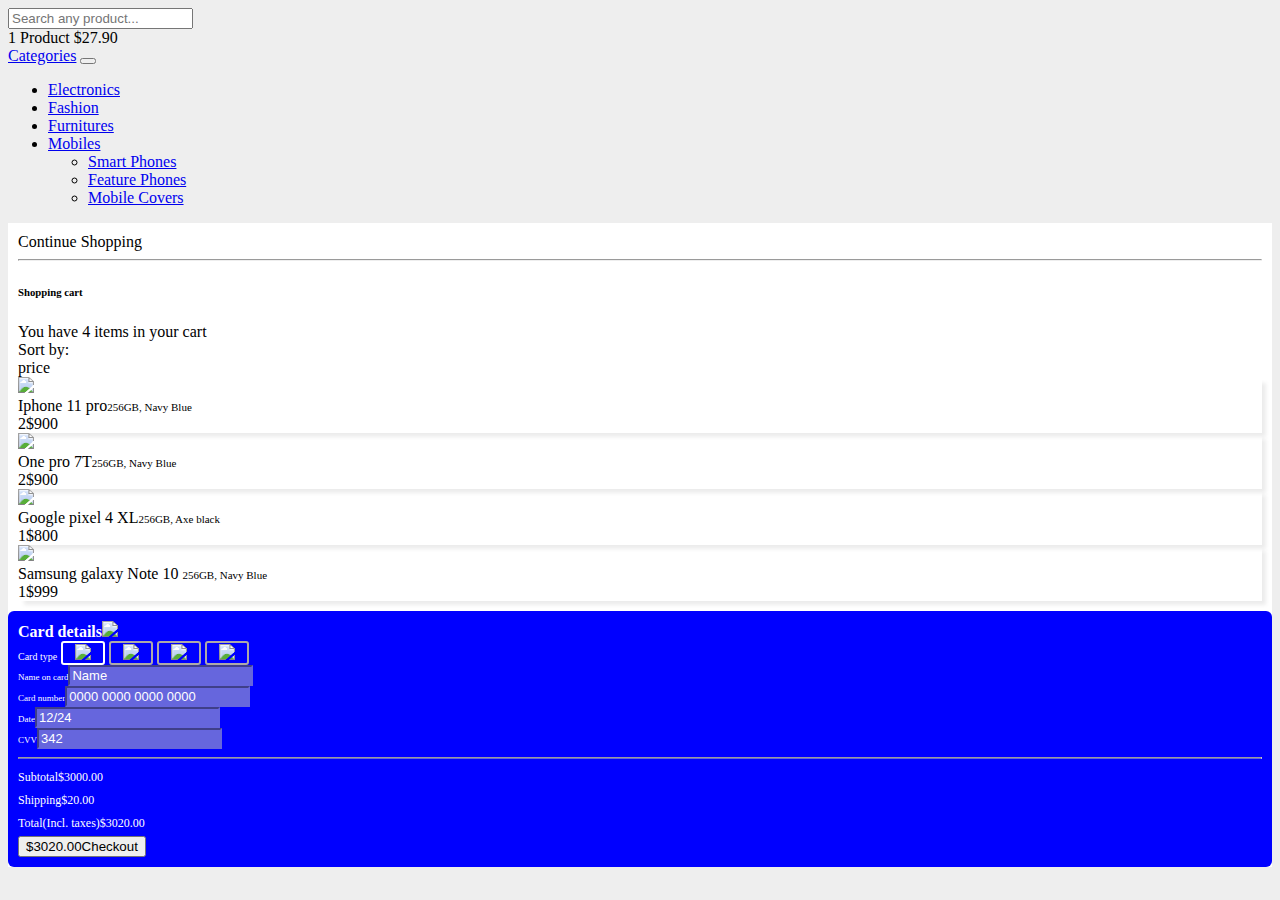
==== public/cart.html @ b05f9190 "Add files via upload" ====
<!DOCTYPE html>
<html lang="en">

<head>
    <meta charset="UTF-8">
    <meta http-equiv="X-UA-Compatible" content="IE=edge">
    <meta name="viewport" content="width=device-width, initial-scale=1.0">

    <link href="https://cdn.jsdelivr.net/npm/bootstrap@5.1.3/dist/css/bootstrap.min.css" rel="stylesheet"
        integrity="sha384-1BmE4kWBq78iYhFldvKuhfTAU6auU8tT94WrHftjDbrCEXSU1oBoqyl2QvZ6jIW3" crossorigin="anonymous">
    <script src="https://cdn.jsdelivr.net/npm/bootstrap@5.1.3/dist/js/bootstrap.bundle.min.js"
        integrity="sha384-ka7Sk0Gln4gmtz2MlQnikT1wXgYsOg+OMhuP+IlRH9sENBO0LRn5q+8nbTov4+1p"
        crossorigin="anonymous"></script>
    <!-- <link rel="stylesheet" href="../node_modules/bootstrap-icons/font/bootstrap-icons.css" /> -->
    <link rel="stylesheet" href="styles.css">
</head>

<body>
    <header class="section-header">
        <section class="header-main border-bottom bg-white">
          <div class="container-fluid">
            <div class="row p-2 pt-3 pb-3 d-flex align-items-center">
              <div class="col-md-2"><i class="bi bi-house" width:200px style="font-size: 50px"></i></div>
              <div class="col-md-8">
                <div class="d-flex form-inputs"> <input class="form-control" type="text"
                    placeholder="Search any product..."> <i class="bx bx-search"></i> </div>
              </div>
              <div class="col-md-2">
                <div class="d-flex d-none d-md-flex flex-row align-items-center"> <span class="shop-bag"><i
                      class='bi bi-cart4' style="font-size: 30px"></i></span>
                  <div class="d-flex flex-column ms-2"> <span class="qty">1 Product</span> <span
                      class="fw-bold">$27.90</span> </div>
                </div>
              </div>
            </div>
          </div>
        </section>
        <nav class="navbar navbar-expand-lg navbar-light bg-light">
          <div class="container-fluid"> <a class="navbar-brand d-md-none d-md-flex" href="#">Categories</a> <button
              class="navbar-toggler" type="button" data-bs-toggle="collapse" data-bs-target="#navbarNavDropdown"
              aria-controls="navbarNavDropdown" aria-expanded="false" aria-label="Toggle navigation"> <span
                class="navbar-toggler-icon"></span> </button>
            <div class="collapse navbar-collapse" id="navbarNavDropdown">
              <ul class="navbar-nav">
                <li class="nav-item"> <a class="nav-link active" aria-current="page" href="#">Electronics</a> </li>
                <li class="nav-item"> <a class="nav-link" href="#">Fashion</a> </li>
                <li class="nav-item"> <a class="nav-link" href="#">Furnitures</a> </li>
                <li class="nav-item dropdown"> <a class="nav-link dropdown-toggle" href="#" id="navbarDropdownMenuLink"
                    role="button" data-bs-toggle="dropdown" aria-expanded="false"> Mobiles </a>
                  <ul class="dropdown-menu" aria-labelledby="navbarDropdownMenuLink">
                    <li><a class="dropdown-item" href="#">Smart Phones</a></li>
                    <li><a class="dropdown-item" href="#">Feature Phones</a></li>
                    <li><a class="dropdown-item" href="#">Mobile Covers</a></li>
                  </ul>
                </li>
              </ul>
            </div>
          </div>
        </nav>
      </header>
    <main class="container mt-5 p-3 rounded cart">
        <div class="row no-gutters">
            <div class="col-md-8">
                <div class="product-details mr-2">
                    <div class="d-flex flex-row align-items-center"><i class="fa fa-long-arrow-left"></i><span
                            class="ml-2">Continue Shopping</span></div>
                    <hr>
                    <h6 class="mb-0">Shopping cart</h6>
                    <div class="d-flex justify-content-between"><span>You have 4 items in your cart</span>
                        <div class="d-flex flex-row align-items-center"><span class="text-black-50">Sort by:</span>
                            <div class="price ml-2"><span class="mr-1">price</span><i class="fa fa-angle-down"></i>
                            </div>
                        </div>
                    </div>
                    <div class="d-flex justify-content-between align-items-center mt-3 p-2 items rounded">
                        <div class="d-flex flex-row"><img class="rounded" src="https://i.imgur.com/QRwjbm5.jpg"
                                width="40">
                            <div class="ml-2"><span class="font-weight-bold d-block">Iphone 11 pro</span><span
                                    class="spec">256GB, Navy Blue</span></div>
                        </div>
                        <div class="d-flex flex-row align-items-center"><span class="d-block">2</span><span
                                class="d-block ml-5 font-weight-bold">$900</span><i
                                class="fa fa-trash-o ml-3 text-black-50"></i></div>
                    </div>
                    <div class="d-flex justify-content-between align-items-center mt-3 p-2 items rounded">
                        <div class="d-flex flex-row"><img class="rounded" src="https://i.imgur.com/GQnIUfs.jpg"
                                width="40">
                            <div class="ml-2"><span class="font-weight-bold d-block">One pro 7T</span><span
                                    class="spec">256GB, Navy Blue</span></div>
                        </div>
                        <div class="d-flex flex-row align-items-center"><span class="d-block">2</span><span
                                class="d-block ml-5 font-weight-bold">$900</span><i
                                class="fa fa-trash-o ml-3 text-black-50"></i></div>
                    </div>
                    <div class="d-flex justify-content-between align-items-center mt-3 p-2 items rounded">
                        <div class="d-flex flex-row"><img class="rounded" src="https://i.imgur.com/o2fKskJ.jpg"
                                width="40">
                            <div class="ml-2"><span class="font-weight-bold d-block">Google pixel 4 XL</span><span
                                    class="spec">256GB, Axe black</span></div>
                        </div>
                        <div class="d-flex flex-row align-items-center"><span class="d-block">1</span><span
                                class="d-block ml-5 font-weight-bold">$800</span><i
                                class="fa fa-trash-o ml-3 text-black-50"></i></div>
                    </div>
                    <div class="d-flex justify-content-between align-items-center mt-3 p-2 items rounded">
                        <div class="d-flex flex-row"><img class="rounded" src="https://i.imgur.com/Tja5H1c.jpg"
                                width="40">
                            <div class="ml-2"><span class="font-weight-bold d-block">Samsung galaxy Note
                                    10&nbsp;</span><span class="spec">256GB, Navy Blue</span></div>
                        </div>
                        <div class="d-flex flex-row align-items-center"><span class="d-block">1</span><span
                                class="d-block ml-5 font-weight-bold">$999</span><i
                                class="fa fa-trash-o ml-3 text-black-50"></i></div>
                    </div>
                </div>
            </div>
            <div class="col-md-4">
                <div class="payment-info">
                    <div class="d-flex justify-content-between align-items-center"><span>Card details</span><img
                            class="rounded" src="https://i.imgur.com/WU501C8.jpg" width="30"></div><span
                        class="type d-block mt-3 mb-1">Card type</span><label class="radio"> <input type="radio"
                            name="card" value="payment" checked> <span><img width="30"
                                src="https://img.icons8.com/color/48/000000/mastercard.png" /></span> </label>
                    <label class="radio"> <input type="radio" name="card" value="payment"> <span><img width="30"
                                src="https://img.icons8.com/officel/48/000000/visa.png" /></span> </label>
                    <label class="radio"> <input type="radio" name="card" value="payment"> <span><img width="30"
                                src="https://img.icons8.com/ultraviolet/48/000000/amex.png" /></span> </label>
                    <label class="radio"> <input type="radio" name="card" value="payment"> <span><img width="30"
                                src="https://img.icons8.com/officel/48/000000/paypal.png" /></span> </label>
                    <div><label class="credit-card-label">Name on card</label><input type="text"
                            class="form-control credit-inputs" placeholder="Name"></div>
                    <div><label class="credit-card-label">Card number</label><input type="text"
                            class="form-control credit-inputs" placeholder="0000 0000 0000 0000"></div>
                    <div class="row">
                        <div class="col-md-6"><label class="credit-card-label">Date</label><input type="text"
                                class="form-control credit-inputs" placeholder="12/24"></div>
                        <div class="col-md-6"><label class="credit-card-label">CVV</label><input type="text"
                                class="form-control credit-inputs" placeholder="342"></div>
                    </div>
                    <hr class="line">
                    <div class="d-flex justify-content-between information"><span>Subtotal</span><span>$3000.00</span>
                    </div>
                    <div class="d-flex justify-content-between information"><span>Shipping</span><span>$20.00</span>
                    </div>
                    <div class="d-flex justify-content-between information"><span>Total(Incl.
                            taxes)</span><span>$3020.00</span></div><button
                        class="btn btn-primary btn-block d-flex justify-content-between mt-3"
                        type="button"><span>$3020.00</span><span>Checkout<i
                                class="fa fa-long-arrow-right ml-1"></i></span></button>
                </div>
            </div>
        </div>
    </main>
</body>

</html>
---- public/styles.css ----
.btn-square-md {
    width: 50px !important;
    max-width: 100% !important;
    max-height: 100% !important;
    height: 50px !important;
    text-align: center;
    padding: 0px;
    font-size:12px;
}
.payment-info {
    background: blue;
    padding: 10px;
    border-radius: 6px;
    color: #fff;
    font-weight: bold
}

.product-details {
    padding: 10px
}

body {
    background: #eee
}

.cart {
    background: #fff
}

.p-about {
    font-size: 12px
}

.table-shadow {
    -webkit-box-shadow: 5px 5px 15px -2px rgba(0, 0, 0, 0.42);
    box-shadow: 5px 5px 15px -2px rgba(0, 0, 0, 0.42)
}

.type {
    font-weight: 400;
    font-size: 10px
}

label.radio {
    cursor: pointer
}

label.radio input {
    position: absolute;
    top: 0;
    left: 0;
    visibility: hidden;
    pointer-events: none
}

label.radio span {
    padding: 1px 12px;
    border: 2px solid #ada9a9;
    display: inline-block;
    color: #8f37aa;
    border-radius: 3px;
    text-transform: uppercase;
    font-size: 11px;
    font-weight: 300
}

label.radio input:checked+span {
    border-color: #fff;
    background-color: blue;
    color: #fff
}

.credit-inputs {
    background: rgb(102, 102, 221);
    color: #fff !important;
    border-color: rgb(102, 102, 221)
}

.credit-inputs::placeholder {
    color: #fff;
    font-size: 13px
}

.credit-card-label {
    font-size: 9px;
    font-weight: 300
}

.form-control.credit-inputs:focus {
    background: rgb(102, 102, 221);
    border: rgb(102, 102, 221)
}

.line {
    border-bottom: 1px solid rgb(102, 102, 221)
}

.information span {
    font-size: 12px;
    font-weight: 500
}

.information {
    margin-bottom: 5px
}

.items {
    -webkit-box-shadow: 5px 5px 4px -1px rgba(0, 0, 0, 0.25);
    box-shadow: 5px 5px 4px -1px rgba(0, 0, 0, 0.08)
}

.spec {
    font-size: 11px
}
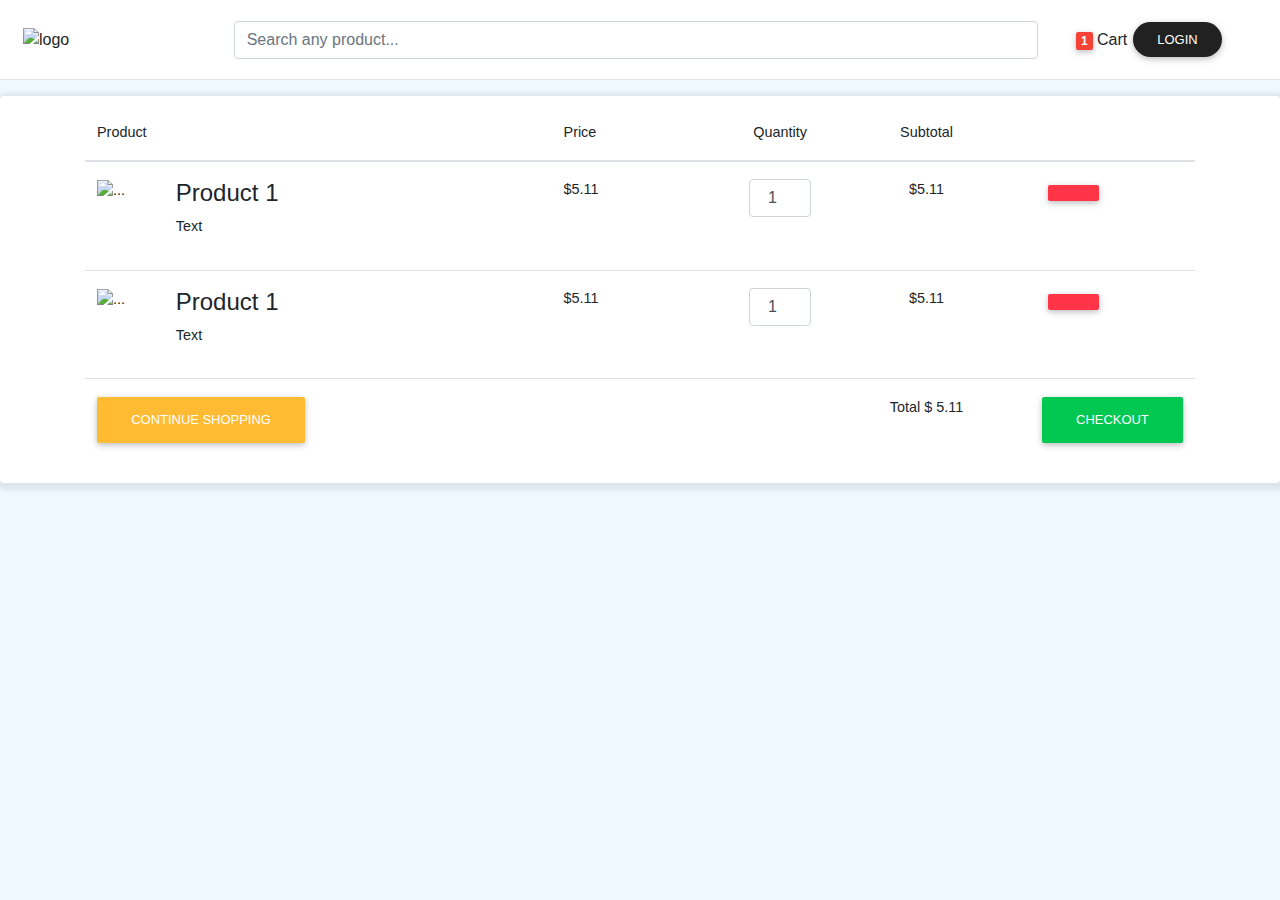
==== commit 710c9771: "Add files via upload" ====
--- a/public/cart.html
+++ b/public/cart.html
@@ -2,155 +2,125 @@
 <html lang="en">
 
 <head>
-    <meta charset="UTF-8">
-    <meta http-equiv="X-UA-Compatible" content="IE=edge">
-    <meta name="viewport" content="width=device-width, initial-scale=1.0">
+  <meta charset="utf-8">
+  <meta name="viewport" content="width=device-width, initial-scale=1, shrink-to-fit=no">
+  <meta http-equiv="x-ua-compatible" content="ie=edge">
+  <title>Material Design Bootstrap</title>
+  <!-- Font Awesome -->
+  <link rel="stylesheet" href="https://use.fontawesome.com/releases/v6.1.1/css/all.css">
+  <!-- Bootstrap core CSS -->
+  <link href="css/bootstrap.min.css" rel="stylesheet">
+  <!-- Material Design Bootstrap -->
+  <link href="css/mdb.min.css" rel="stylesheet">
 
-    <link href="https://cdn.jsdelivr.net/npm/bootstrap@5.1.3/dist/css/bootstrap.min.css" rel="stylesheet"
-        integrity="sha384-1BmE4kWBq78iYhFldvKuhfTAU6auU8tT94WrHftjDbrCEXSU1oBoqyl2QvZ6jIW3" crossorigin="anonymous">
-    <script src="https://cdn.jsdelivr.net/npm/bootstrap@5.1.3/dist/js/bootstrap.bundle.min.js"
-        integrity="sha384-ka7Sk0Gln4gmtz2MlQnikT1wXgYsOg+OMhuP+IlRH9sENBO0LRn5q+8nbTov4+1p"
-        crossorigin="anonymous"></script>
-    <!-- <link rel="stylesheet" href="../node_modules/bootstrap-icons/font/bootstrap-icons.css" /> -->
-    <link rel="stylesheet" href="styles.css">
+  <!-- Your custom styles (optional) -->
+  <link href="" rel="stylesheet">
+  <style>
+    .items {
+    -webkit-box-shadow: 2px 2px 4px 5px  rgba(0, 0, 0, 0.25);
+    box-shadow: 2px 2px 4px 5px rgba(0, 0, 0, 0.08)
+}
+    body{
+      background-color: aliceblue;
+    }
+  </style>
 </head>
 
 <body>
-    <header class="section-header">
-        <section class="header-main border-bottom bg-white">
-          <div class="container-fluid">
-            <div class="row p-2 pt-3 pb-3 d-flex align-items-center">
-              <div class="col-md-2"><i class="bi bi-house" width:200px style="font-size: 50px"></i></div>
-              <div class="col-md-8">
-                <div class="d-flex form-inputs"> <input class="form-control" type="text"
-                    placeholder="Search any product..."> <i class="bx bx-search"></i> </div>
-              </div>
-              <div class="col-md-2">
-                <div class="d-flex d-none d-md-flex flex-row align-items-center"> <span class="shop-bag"><i
-                      class='bi bi-cart4' style="font-size: 30px"></i></span>
-                  <div class="d-flex flex-column ms-2"> <span class="qty">1 Product</span> <span
-                      class="fw-bold">$27.90</span> </div>
-                </div>
+  <section>
+    <!-- Header -->
+    <div class="section-header">
+      <section class="header-main border-bottom bg-white">
+        <div class="container-fluid">
+          <div class="row p-2 pt-3 pb-3 d-flex align-items-center">
+            <div class="col-2"><img src="./img/svg/house.svg" class="logo" alt="logo" width="40dp" height="40dp" /></div>
+            <div class="col-8">
+              <div class="d-flex form-inputs align-items-center"> <input class="form-control" type="text"
+                  placeholder="Search any product..."> <span class="fa fa-search mx-1"></span> </div>
+            </div>
+            <div class="col-2">
+              <div class="d-flex d-none d-md-flex flex-row align-items-center">
+                <a>
+                  <span class="badge red z-depth-1 mr-auto"> 1 </span>
+                  <i class="fas fa-shopping-cart"></i>
+                  <span class="clearfix d-none d-md-inline-block"> Cart </span>
+                </a>
+                <a>
+                  <span class="clearfix d-none d-sm-inline-block">
+                    <button class="btn rounded-pill btn-dark py-2 px-4" href="#">Login</button>          
+                  </span>
+                </a>
+                </ul>
               </div>
             </div>
           </div>
-        </section>
-        <nav class="navbar navbar-expand-lg navbar-light bg-light">
-          <div class="container-fluid"> <a class="navbar-brand d-md-none d-md-flex" href="#">Categories</a> <button
-              class="navbar-toggler" type="button" data-bs-toggle="collapse" data-bs-target="#navbarNavDropdown"
-              aria-controls="navbarNavDropdown" aria-expanded="false" aria-label="Toggle navigation"> <span
-                class="navbar-toggler-icon"></span> </button>
-            <div class="collapse navbar-collapse" id="navbarNavDropdown">
-              <ul class="navbar-nav">
-                <li class="nav-item"> <a class="nav-link active" aria-current="page" href="#">Electronics</a> </li>
-                <li class="nav-item"> <a class="nav-link" href="#">Fashion</a> </li>
-                <li class="nav-item"> <a class="nav-link" href="#">Furnitures</a> </li>
-                <li class="nav-item dropdown"> <a class="nav-link dropdown-toggle" href="#" id="navbarDropdownMenuLink"
-                    role="button" data-bs-toggle="dropdown" aria-expanded="false"> Mobiles </a>
-                  <ul class="dropdown-menu" aria-labelledby="navbarDropdownMenuLink">
-                    <li><a class="dropdown-item" href="#">Smart Phones</a></li>
-                    <li><a class="dropdown-item" href="#">Feature Phones</a></li>
-                    <li><a class="dropdown-item" href="#">Mobile Covers</a></li>
-                  </ul>
-                </li>
-              </ul>
-            </div>
-          </div>
-        </nav>
-      </header>
-    <main class="container mt-5 p-3 rounded cart">
-        <div class="row no-gutters">
-            <div class="col-md-8">
-                <div class="product-details mr-2">
-                    <div class="d-flex flex-row align-items-center"><i class="fa fa-long-arrow-left"></i><span
-                            class="ml-2">Continue Shopping</span></div>
-                    <hr>
-                    <h6 class="mb-0">Shopping cart</h6>
-                    <div class="d-flex justify-content-between"><span>You have 4 items in your cart</span>
-                        <div class="d-flex flex-row align-items-center"><span class="text-black-50">Sort by:</span>
-                            <div class="price ml-2"><span class="mr-1">price</span><i class="fa fa-angle-down"></i>
-                            </div>
-                        </div>
-                    </div>
-                    <div class="d-flex justify-content-between align-items-center mt-3 p-2 items rounded">
-                        <div class="d-flex flex-row"><img class="rounded" src="https://i.imgur.com/QRwjbm5.jpg"
-                                width="40">
-                            <div class="ml-2"><span class="font-weight-bold d-block">Iphone 11 pro</span><span
-                                    class="spec">256GB, Navy Blue</span></div>
-                        </div>
-                        <div class="d-flex flex-row align-items-center"><span class="d-block">2</span><span
-                                class="d-block ml-5 font-weight-bold">$900</span><i
-                                class="fa fa-trash-o ml-3 text-black-50"></i></div>
-                    </div>
-                    <div class="d-flex justify-content-between align-items-center mt-3 p-2 items rounded">
-                        <div class="d-flex flex-row"><img class="rounded" src="https://i.imgur.com/GQnIUfs.jpg"
-                                width="40">
-                            <div class="ml-2"><span class="font-weight-bold d-block">One pro 7T</span><span
-                                    class="spec">256GB, Navy Blue</span></div>
-                        </div>
-                        <div class="d-flex flex-row align-items-center"><span class="d-block">2</span><span
-                                class="d-block ml-5 font-weight-bold">$900</span><i
-                                class="fa fa-trash-o ml-3 text-black-50"></i></div>
-                    </div>
-                    <div class="d-flex justify-content-between align-items-center mt-3 p-2 items rounded">
-                        <div class="d-flex flex-row"><img class="rounded" src="https://i.imgur.com/o2fKskJ.jpg"
-                                width="40">
-                            <div class="ml-2"><span class="font-weight-bold d-block">Google pixel 4 XL</span><span
-                                    class="spec">256GB, Axe black</span></div>
-                        </div>
-                        <div class="d-flex flex-row align-items-center"><span class="d-block">1</span><span
-                                class="d-block ml-5 font-weight-bold">$800</span><i
-                                class="fa fa-trash-o ml-3 text-black-50"></i></div>
-                    </div>
-                    <div class="d-flex justify-content-between align-items-center mt-3 p-2 items rounded">
-                        <div class="d-flex flex-row"><img class="rounded" src="https://i.imgur.com/Tja5H1c.jpg"
-                                width="40">
-                            <div class="ml-2"><span class="font-weight-bold d-block">Samsung galaxy Note
-                                    10&nbsp;</span><span class="spec">256GB, Navy Blue</span></div>
-                        </div>
-                        <div class="d-flex flex-row align-items-center"><span class="d-block">1</span><span
-                                class="d-block ml-5 font-weight-bold">$999</span><i
-                                class="fa fa-trash-o ml-3 text-black-50"></i></div>
-                    </div>
+        </div>
+    </div>
+  </section>
+  <div class="d-flex justify-content-between align-items-center mt-3 p-2 items rounded bg-white">
+    <div class="container">
+      <table id="cart" class="table table-hover table-condensed">
+        <thead>
+          <tr>
+            <th style="width:50%">Product</th>
+            <th style="width:20%">Price</th>
+            <th style="width:8%" class="text-center">Quantity</th>
+            <th style="width:22%" class="text-center">Subtotal</th>
+            <th style="width:10%"></th>
+          </tr>
+        </thead>
+        <tbody>
+          <tr>
+            <td data-th="Product">
+              <div class="row">
+                <div class="col-sm-2 hidden-xs"><img src="" alt="..." class="img-fluid" /></div>
+                <div class="col-sm-10">
+                  <h4 class="nomargin">Product 1</h4>
+                  <p>Text</p>
                 </div>
-            </div>
-            <div class="col-md-4">
-                <div class="payment-info">
-                    <div class="d-flex justify-content-between align-items-center"><span>Card details</span><img
-                            class="rounded" src="https://i.imgur.com/WU501C8.jpg" width="30"></div><span
-                        class="type d-block mt-3 mb-1">Card type</span><label class="radio"> <input type="radio"
-                            name="card" value="payment" checked> <span><img width="30"
-                                src="https://img.icons8.com/color/48/000000/mastercard.png" /></span> </label>
-                    <label class="radio"> <input type="radio" name="card" value="payment"> <span><img width="30"
-                                src="https://img.icons8.com/officel/48/000000/visa.png" /></span> </label>
-                    <label class="radio"> <input type="radio" name="card" value="payment"> <span><img width="30"
-                                src="https://img.icons8.com/ultraviolet/48/000000/amex.png" /></span> </label>
-                    <label class="radio"> <input type="radio" name="card" value="payment"> <span><img width="30"
-                                src="https://img.icons8.com/officel/48/000000/paypal.png" /></span> </label>
-                    <div><label class="credit-card-label">Name on card</label><input type="text"
-                            class="form-control credit-inputs" placeholder="Name"></div>
-                    <div><label class="credit-card-label">Card number</label><input type="text"
-                            class="form-control credit-inputs" placeholder="0000 0000 0000 0000"></div>
-                    <div class="row">
-                        <div class="col-md-6"><label class="credit-card-label">Date</label><input type="text"
-                                class="form-control credit-inputs" placeholder="12/24"></div>
-                        <div class="col-md-6"><label class="credit-card-label">CVV</label><input type="text"
-                                class="form-control credit-inputs" placeholder="342"></div>
-                    </div>
-                    <hr class="line">
-                    <div class="d-flex justify-content-between information"><span>Subtotal</span><span>$3000.00</span>
-                    </div>
-                    <div class="d-flex justify-content-between information"><span>Shipping</span><span>$20.00</span>
-                    </div>
-                    <div class="d-flex justify-content-between information"><span>Total(Incl.
-                            taxes)</span><span>$3020.00</span></div><button
-                        class="btn btn-primary btn-block d-flex justify-content-between mt-3"
-                        type="button"><span>$3020.00</span><span>Checkout<i
-                                class="fa fa-long-arrow-right ml-1"></i></span></button>
+              </div>
+            </td>
+            <td data-th="Price">$5.11</td>
+            <td data-th="Quantity">
+              <input type="number" class="form-control text-center" value="1">
+            </td>
+            <td data-th="Subtotal" class="text-center">$5.11</td>
+            <td class="actions" data-th="">
+              <button class="btn btn-danger btn-sm"><i class="fa fa-trash-can"></i></button>
+            </td>
+          </tr>
+          <tr>
+            <td data-th="Product">
+              <div class="row">
+                <div class="col-sm-2 hidden-xs"><img src="" alt="..." class="img-fluid" /></div>
+                <div class="col-sm-10">
+                  <h4 class="mt-auto">Product 1</h4>
+                  <p>Text</p>
                 </div>
-            </div>
-        </div>
-    </main>
+              </div>
+            </td>
+            <td data-th="Price">$5.11</td>
+            <td data-th="Quantity">
+              <input type="number" class="form-control text-center" value="1">
+            </td>
+            <td data-th="Subtotal" class="text-center">$5.11</td>
+            <td class="actions" data-th="">
+              <button class="btn btn-danger btn-sm"><i class="fa fa-trash-can"></i></button>
+            </td>
+          </tr>
+        </tbody>
+        <tfoot>     
+          <tr>
+            <tr>
+              <td><a href="#" class="btn btn-warning"><i class="fa fa-angle-left"></i> Continue Shopping</a></td>
+              <td colspan="2" class="hidden-xs"></td>
+              <td class="hidden-xs text-center"><strong>Total $ 5.11</strong></td>
+              <td><a href="#" class="btn btn-success d-flex align-items-center">Checkout <i class="fa fa-angle-right"></i></a></td>
+            </tr>
+        </tfoot>
+      </table>
+    </div>
+  </div>
 </body>
 
 </html>